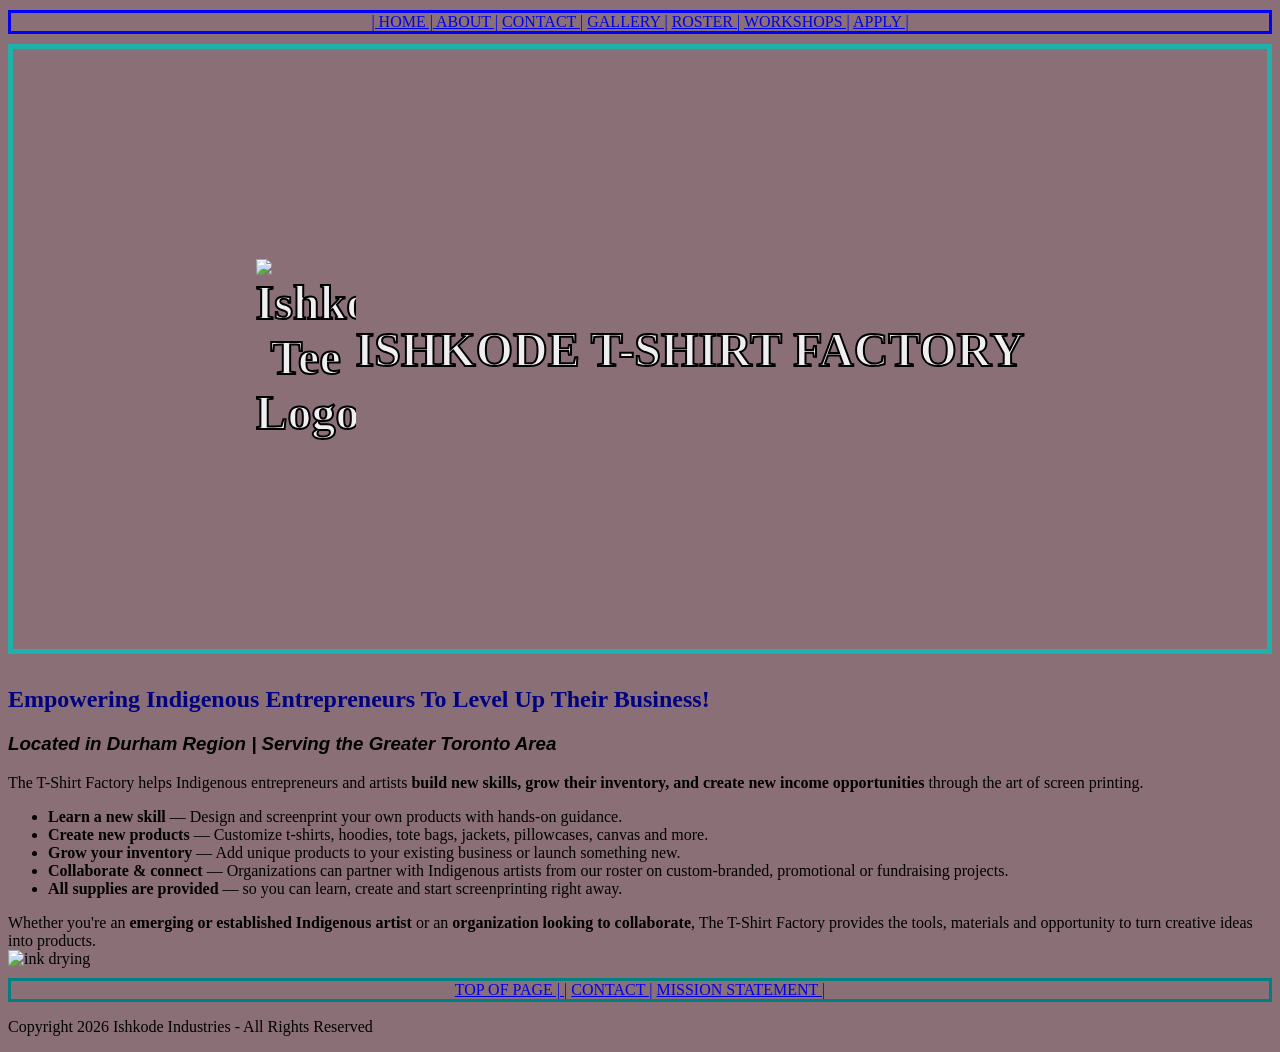
==== capstone.html @ c30454e1 "Add files via upload" ====
<!DOCTYPE html>
<html lang="en">

<head>
    <meta charset="UTF-8">
    <meta name="viewport" content="width=device-width, initial-scale=1.0">
    <title>Document</title>
    <link rel="stylesheet" href="style.css">
</head>

<body>




    <header>
        <!-- thanks for the tip JC, this looks much tidier -->

        <nav class="topnav">

            <a href="capstone.html" target="_blank">| HOME |
            </a>
            <a href="./about.html" target="_blank">ABOUT |</a>
            <a href="./contact.html" target="_blank">CONTACT |</a>
            <a href="./gallery.html" target="_blank">GALLERY |</a>
            <a href="./roster.html" target="_blank">ROSTER |</a>
            <a href="./workshops.html" target="_blank">WORKSHOPS |</a>
            <a href="./apply.html" target="_blank">APPLY |</a>
        </nav>

        <h1>
            <div class="Logo">
                <img src="./images/Tshirt Logo.png" alt="Ishkode Tee Logo">
            </div>

           <div class="title"> ISHKODE T-SHIRT FACTORY
             </div>
        </h1>

    </header>

    <main>
        <section>
            <h2>Empowering Indigenous Entrepreneurs To Level Up Their Business! </h2>
            <h3>Located in Durham Region | Serving the Greater Toronto Area </h3>
            <p>
                The T-Shirt Factory helps Indigenous entrepreneurs and artists <b>build new skills, grow their
                    inventory,
                    and
                    create
                    new income opportunities</b> through the art of screen printing.

            </p>
            <div>
                <ul>
                    <li>
                        <b>Learn a new skill </b>— Design and screenprint your own products with hands-on guidance.

                    </li>
                    <li>
                        <b>Create new products</b> — Customize t-shirts, hoodies, tote bags, jackets, pillowcases,
                        canvas
                        and
                        more.

                    </li>
                    <li>
                        <b>Grow your inventory</b> — Add unique products to your existing business or launch something
                        new.

                    </li>
                    <Li>
                        <b>Collaborate & connect </b>— Organizations can partner with Indigenous artists from our roster
                        on
                        custom-branded, promotional or fundraising projects.

                    </Li>
                    <li>
                        <b>All supplies are provided </b>— so you can learn, create and start screenprinting right away.

                    </li>
                </ul>
                Whether you're an <b>emerging or established Indigenous artist</b> or an <b>organization looking to
                    collaborate</b>,
                The T-Shirt Factory provides the tools, materials and opportunity to turn creative ideas into products.

            </div>
        </section>
        <div class="drying">
            <img src="./images/drying.jpg" alt="ink drying">

        </div>
        <footer>

            <nav class="footnav">
                <a href="./capstone.html" target="_blank">TOP OF PAGE | |</a>
                <a href="./contact.html" target="_blank">CONTACT |</a>
                <a href="./about.html" target="_blank">MISSION STATEMENT |</a>


            </nav>
            <p>
                Copyright 2026 Ishkode Industries - All Rights Reserved
            </p>

        </footer>

</body>
---- style.css ----
/* this is the navigation bar for the top of each page*/
.topnav {
    border: blue solid;
    margin-top: 10px;
    margin-bottom: 10px;
    text-align: center;
}

.nav-links {
    vertical-align: middle;
}

/* hero banner */
h1 {
    background-image: url(images/herotee.png);
    background-size: 1300px;
    min-height: 600px;
    background-repeat: no-repeat;
    background-position: left;
    text-align: center; display: flex; justify-content: center; align-items: center; color: rgb(239, 238, 241);
    -webkit-text-stroke-width: 2px; -webkit-text-stroke-color: black;
    font-size: 48px;
    border: 5px solid lightseagreen;
    margin-top: 0;
}

/* I started adding code to each image before realizing I could probably use CSS to apply settings I want on all images */

img {
    display: block;
    max-width: 100%;
    width: 400px;
}



/* logo img */
.Logo {
    width: 100px;

}


h2 {
    font-family: Georgia, 'Times New Roman', Times, serif;
    color: navy;
}

h3 {
    font-family: 'Franklin Gothic Medium', 'Arial Narrow', Arial, sans-serif;
    font-style: italic;

}

.drying {
    width: 400px;
}



.ink-5 {
    width: 400px;
}

/* contact info section */
.email {
    border: dotted;
    color: rgb(91, 2, 46);

}

.phone {
    border: dotted;
    color: rgb(9, 50, 46);
    margin-top: 10px;
    margin-bottom: 10px;
}

.visit {
    border: dotted;
    color: rgb(117, 40, 12);
    margin-bottom: 10px;
}

/* These are made up people. If this were real this would be a much longer list.  */
.jane { width: fit-content;
    border: aqua solid;
    margin: auto;
   
    margin-top: 10px;
    margin-bottom: 20px;
}

.joey {    
width: fit-content;
    border: blue solid;
    margin: auto;
    margin: auto;
}

/* If I knew how to do it, the images would be beside the text */
body {
    background-color: rgb(138, 111, 119);
}

/* navigation bar at the bottom of each page */
.footnav {
    border: solid teal;
    color: blue;
    margin-top: 10px;
    text-align: center;
}

.footer {
    text-align: center; margin-top: 20px;
}
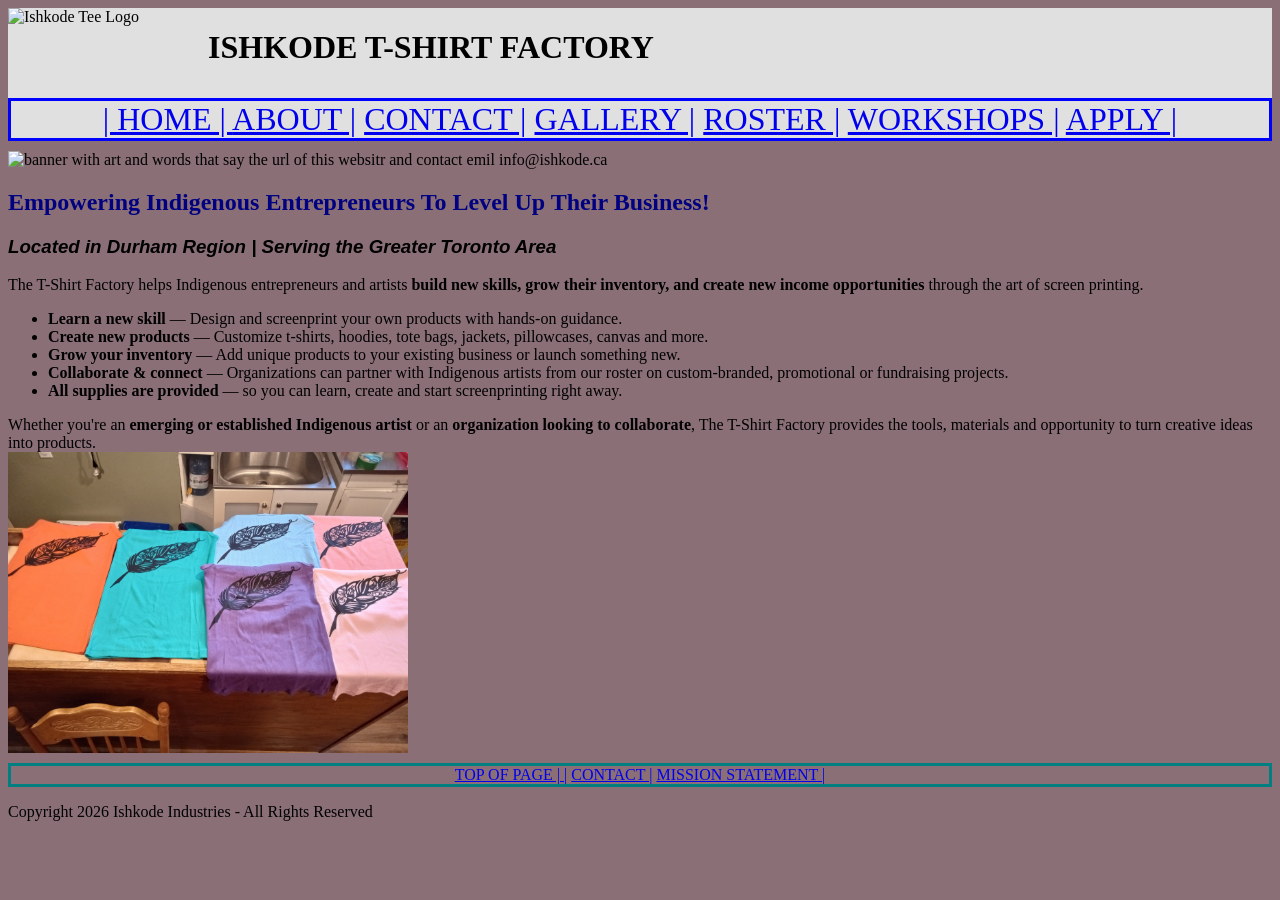
==== commit cfb881b4: "Add files via upload" ====
--- a/capstone.html
+++ b/capstone.html
@@ -14,7 +14,15 @@
 
 
     <header>
+        <div class="logo-banner-area">
+            <div class="Logo">
+                <img src="./images/Tshirt Logo.png" alt="Ishkode Tee Logo">
+            </div>
+             <div class="title">
+                <h1>ISHKODE T-SHIRT FACTORY</h1>
+             </div>
         <!-- thanks for the tip JC, this looks much tidier -->
+        </div>
 
         <nav class="topnav">
 
@@ -28,18 +36,12 @@
             <a href="./apply.html" target="_blank">APPLY |</a>
         </nav>
 
-        <h1>
-            <div class="Logo">
-                <img src="./images/Tshirt Logo.png" alt="Ishkode Tee Logo">
-            </div>
 
-           <div class="title"> ISHKODE T-SHIRT FACTORY
-             </div>
-        </h1>
 
     </header>
 
     <main>
+        <img src="./images/herotee.png" alt="banner with art and words that say the url of this websitr and contact emil info@ishkode.ca">
         <section>
             <h2>Empowering Indigenous Entrepreneurs To Level Up Their Business! </h2>
             <h3>Located in Durham Region | Serving the Greater Toronto Area </h3>
--- a/style.css
+++ b/style.css
@@ -4,6 +4,7 @@
     margin-top: 10px;
     margin-bottom: 10px;
     text-align: center;
+    font-size: 2rem;
 }
 
 .nav-links {
@@ -11,32 +12,28 @@
 }
 
 /* hero banner */
-h1 {
-    background-image: url(images/herotee.png);
-    background-size: 1300px;
-    min-height: 600px;
-    background-repeat: no-repeat;
-    background-position: left;
-    text-align: center; display: flex; justify-content: center; align-items: center; color: rgb(239, 238, 241);
-    -webkit-text-stroke-width: 2px; -webkit-text-stroke-color: black;
-    font-size: 48px;
-    border: 5px solid lightseagreen;
-    margin-top: 0;
+header {
+   
+    background-color: #E0E0E0
+    ;
 }
 
+.logo-banner-area {
+    display: flex;
+}
 /* I started adding code to each image before realizing I could probably use CSS to apply settings I want on all images */
 
 img {
     display: block;
     max-width: 100%;
-    width: 400px;
+    
 }
 
 
 
 /* logo img */
 .Logo {
-    width: 100px;
+    width: 200px;
 
 }
 
